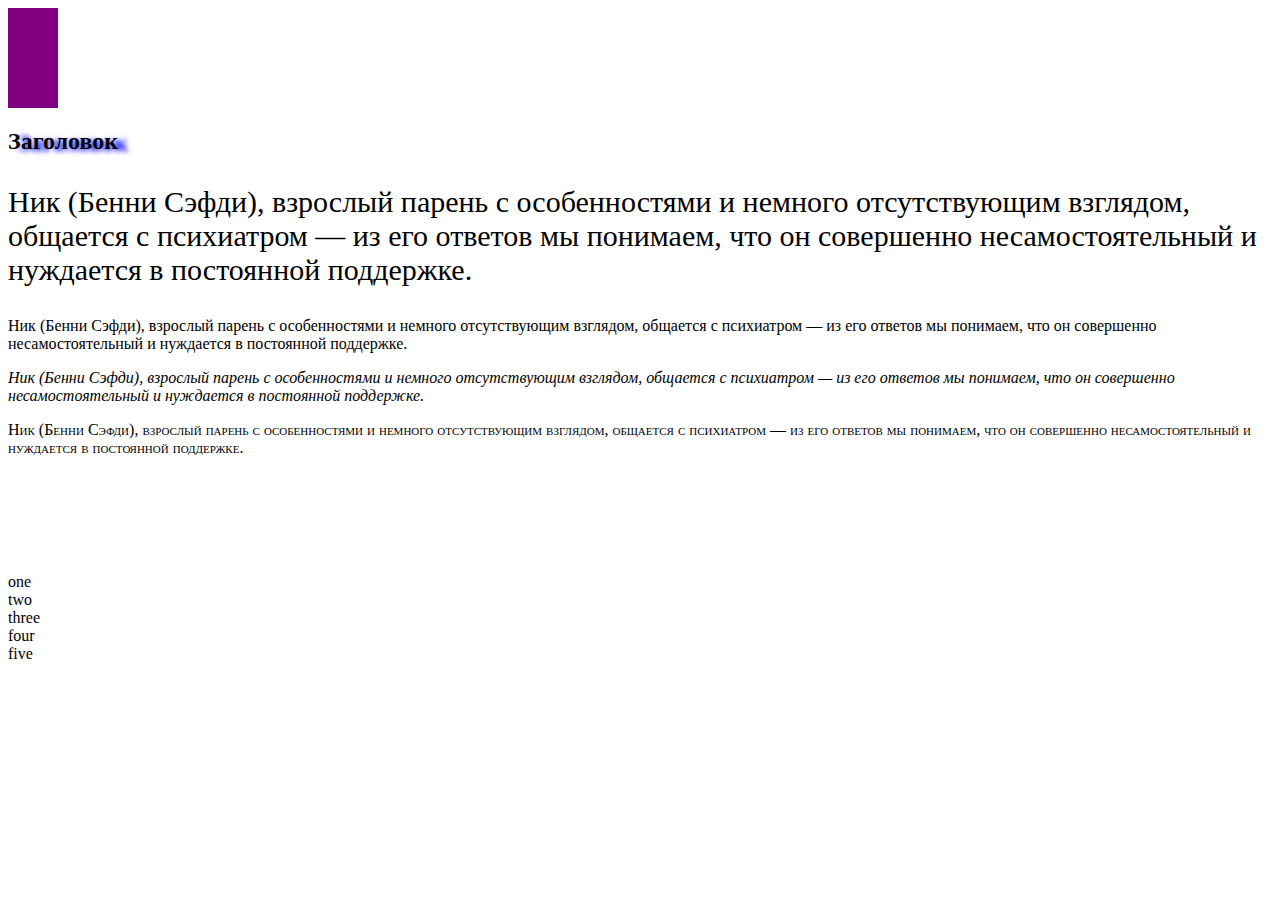
==== components.html @ c5c535e0 "add css (index.html)" ====
<!DOCTYPE html>
<html>
  <head lang="ru">
    <meta charset="UTF-8">
    <title>Проект номер 1</title>
    <link href="https://fonts.googleapis.com/css?family=Roboto:400,900&amp;subset=cyrillic" rel="stylesheet">
    <link rel="stylesheet" href="style.css">
  </head>

<body>

  <div class="position-parent">
    <div class="position-child"></div>
  </div>

  <div class="position-parent">
    <div class="position-child-absolute"></div>
  </div>

  <div class="position-parent">
    <div class="position-child-fixed"></div>

    <div class="position-parent">
      <div class="position-child-z-index z-index-1"></div>
      <div class="position-child-z-index z-index-2"></div>
      <div class="position-child-z-index z-index-3"></div>
    </div>

    <div class="font">
      <h2 class="text-shadow">Заголовок</h2>
      <p class="font-size">Ник (Бенни Сэфди), взрослый парень с особенностями и немного отсутствующим взглядом, общается с психиатром — из его ответов мы понимаем, что он совершенно несамостоятельный и нуждается в постоянной поддержке.</p>
      <p class="font-weight">Ник (Бенни Сэфди), взрослый парень с особенностями и немного отсутствующим взглядом, общается с психиатром — из его ответов мы понимаем, что он совершенно несамостоятельный и нуждается в постоянной поддержке.</p>
      <p class="font-style">  Ник (Бенни Сэфди), взрослый парень с особенностями и немного отсутствующим взглядом, общается с психиатром — из его ответов мы понимаем, что он совершенно несамостоятельный и нуждается в постоянной поддержке.</p>
      <p class="font-variant">Ник (Бенни Сэфди), взрослый парень с особенностями и немного отсутствующим взглядом, общается с психиатром — из его ответов мы понимаем, что он совершенно несамостоятельный и нуждается в постоянной поддержке.</p>
    </div>
<div class="flex-container">
  <div class="flex-element flex-element-1">one</div>
  <div class="flex-element flex-element-2">two</div>
  <div class="flex-element flex-element-3">three</div>
  <div class="flex-element flex-element-4">four</div>
  <div class="flex-element flex-element-5">five</div>
</div>
</body>
</html>
---- style.css ----
* {
  box-sizing:border-box;
}

h3 {
  color: blue;
}
h3 {
  color:red;
}
a {
  color: gray;
}
h3.heading
{
  color:green;
}
article {
  width: 290px;
  height: 150px;
  padding: 30px;
  margin: 50px;
  border: 1px solid red;
  overflow-y: auto;
}
a {
  width: 100px;
  height: 30px;
  margin: 50px;
  border-radius: 100px;
}
#article-1 {
  margin-bottom: 100px;
}
#article-2 {
  margin-top: 50px;
}

.position-child-z-index {
  width: 50px;
  height: 100px;
  background: purple;
  position: absolute;
}
.font {
  padding: 100px 0;
}
.font-size {
  font-size: 30px;
}

.font-weight {
font-weigh: 700;
}

.font-style {
font-style: italic;
}

.font-variant{
  font-variant: small-caps;
}
.text-shadow {
  text-shadow: 10px 2px 5px blue;
}
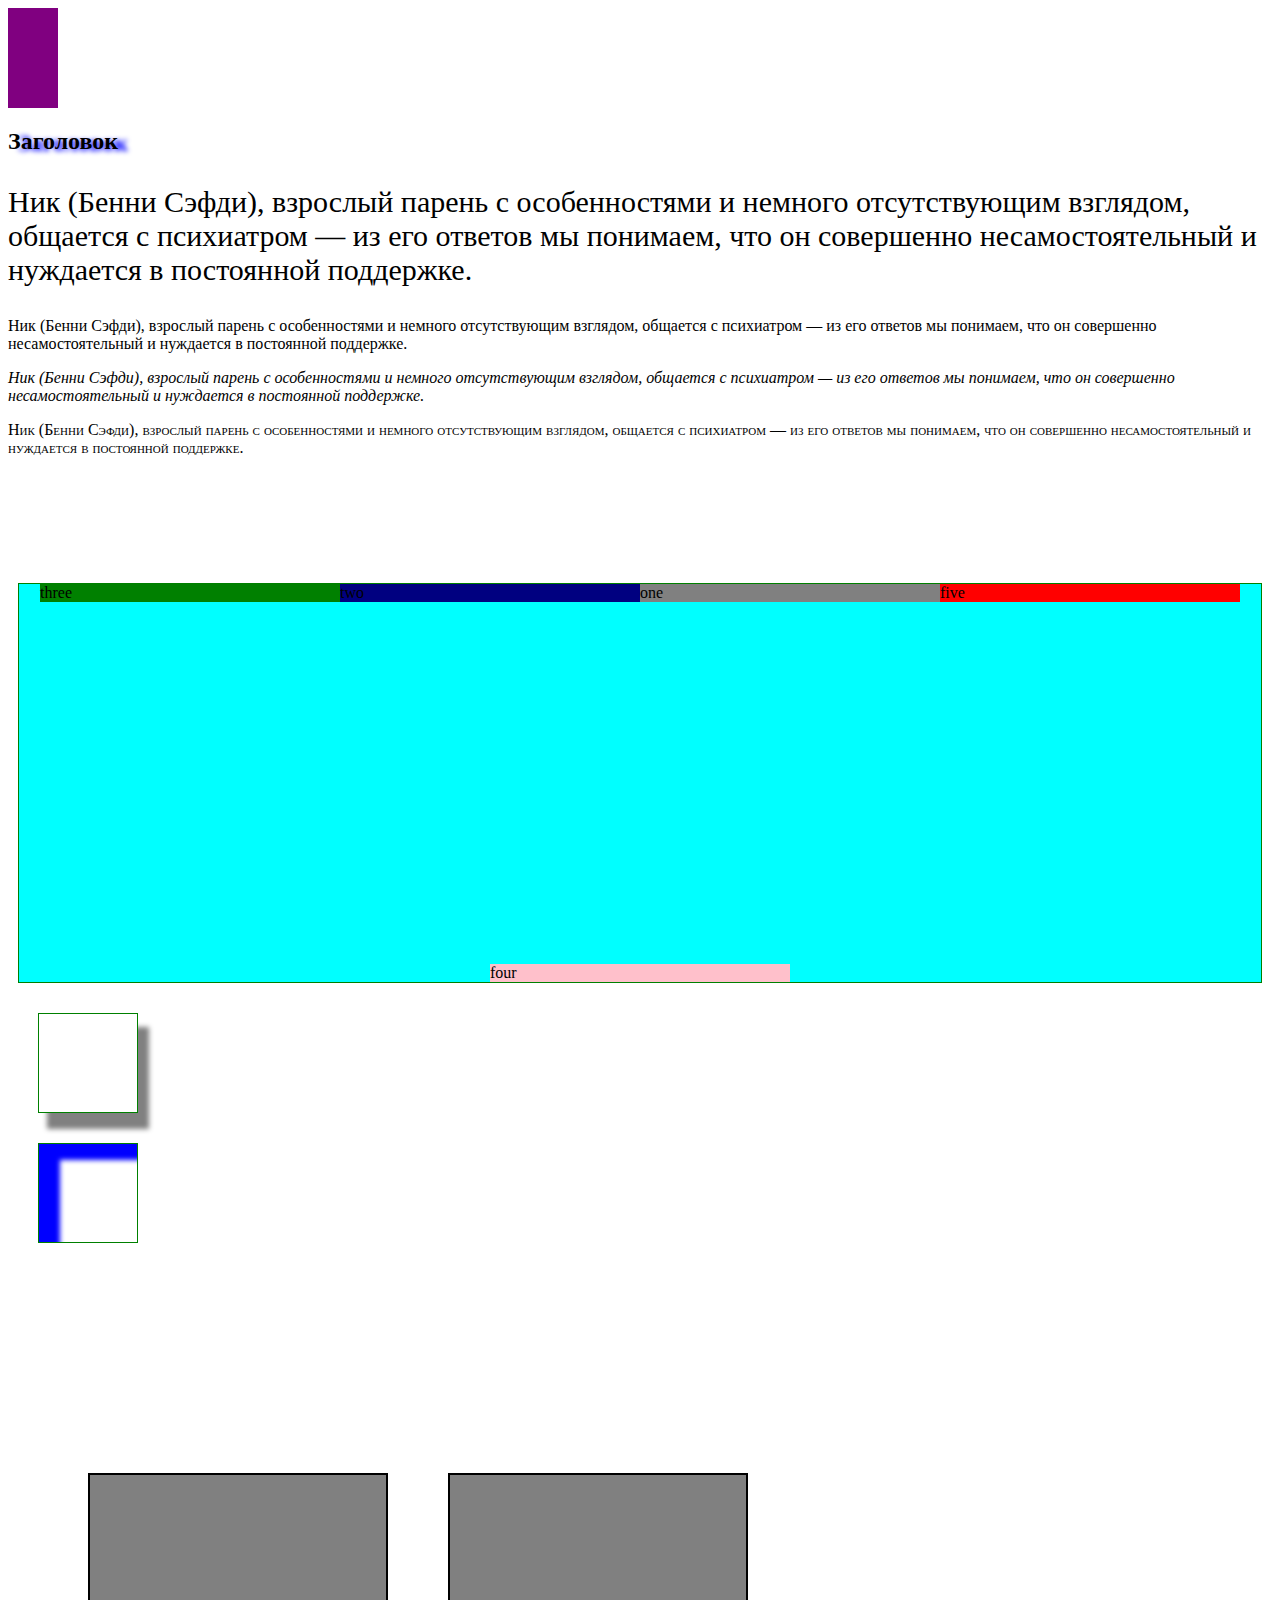
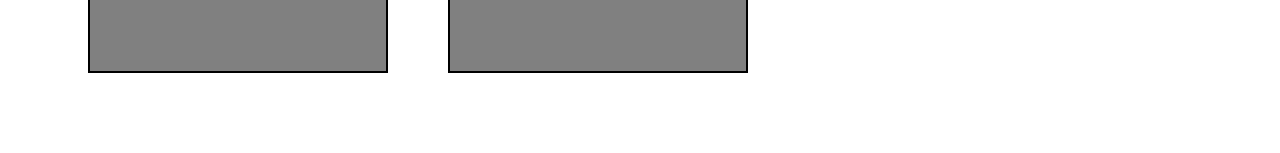
==== commit da512833: "homework task-2" ====
--- a/components.html
+++ b/components.html
@@ -40,5 +40,20 @@
   <div class="flex-element flex-element-4">four</div>
   <div class="flex-element flex-element-5">five</div>
 </div>
+
+<div class="box-shadow"></div>
+<div class="box-shadow-inset"></div>
+
+<div class="transform-parent">
+
+  <div class="translate-parent">
+    <div class="translate-child translate-child-1"></div>
+  </div>
+
+  <div class="translate-parent">
+    <div class="translate-child translate-child-2"></div>
+  </div>
+</div>
+
 </body>
 </html>
--- a/style.css
+++ b/style.css
@@ -1,3 +1,5 @@
+@import url("grid.css");
+
 * {
   box-sizing:border-box;
 }
@@ -63,3 +65,155 @@
 .text-shadow {
   text-shadow: 10px 2px 5px blue;
 }
+
+
+.background-image-svg {
+  width: 300px;
+  height: 100px;
+  margin: 10px;
+  background-image: url("img/donuts.svg");
+  background-repeat: repeat;
+}
+
+.background-image-img {
+  width: 300px;
+  height: 100px;
+  margin: 10px;
+  background-image: url("img/img-1.jpg");
+  background-size: cover;
+  background-repeat: no-repeat;
+}
+
+.flex-container {
+  flex-direction: row;
+display: flex;
+flex-wrap: wrap;
+align-content: space-between;
+justify-content: center;
+height: 400px;
+margin-bottom: 200px;
+margin-top: 10px;
+margin-left: 10px;
+margin-right: 10px;
+margin-bottom: 10px;
+background-color: aqua;
+border: 1px solid green;
+}
+
+.flex-element {
+
+}
+
+.flex-element-1 {
+background-color: grey;
+  width: 300px;
+  order: 3;
+}
+.flex-element-2 {
+background-color: navy;
+  width: 300px;
+  order: 2;
+}
+.flex-element-3 {
+background-color: green;
+  width: 300px;
+  order: 1;
+}
+.flex-element-4 {
+background-color: pink;
+  width: 300px;
+  order: 5;
+}
+.flex-element-5 {
+background-color:red;
+  width: 300px;
+  order: 4;
+}
+
+.background-color {
+background-color: yellow;
+width: 200px;
+height: 200px;
+position: relative;
+margin: 50px;
+}
+
+.background-color-child {
+  background-color: aqua;
+  background-image: url("img/donuts.svg");
+  background-size: 100px 100px;
+  width: 200px;
+  height: 200px;
+  top: 80px;
+  left: 80px;
+  position: absolute;
+}
+
+.linear-gradient {
+  width: 200px;
+  height: 200px;
+  background-image: linear-gradient(blue, black;);
+  margin: 50px;
+}
+
+.linear-gradient-1 {
+  width: 200px;
+  height: 200px;
+  background-image: linear-gradient(90deg; green, black;);
+  margin: 50px;
+}
+
+.linear-gradient-2 {
+  width: 200px;
+  height: 200px;
+  background-image: linear-gradient(to bottom right; green, aqua;);
+  margin: 50px;
+}
+
+.box-shadow {
+  width: 100px;
+  height: 100px;
+  border: solid green 1px;
+  box-shadow: 10px 15px 5px 1px gray;
+  margin: 30px;
+}
+
+.box-shadow-inset {
+  width: 100px;
+  height: 100px;
+  border: solid green 1px;
+  box-shadow: inset 20px 15px 5px 1px blue;
+  margin: 30px;
+  margin-bottom: 200px;
+}
+
+.transform-parent {
+  display: flex;
+  margin: 50px;
+}
+
+.translate-parent {
+ width: 300px;
+ height: 200px;
+  margin: 200px;
+  background-color: gray;
+  margin: 30px;
+  position: relative;
+}
+
+.translate-child {
+  width: 100%;
+  height: 100%;
+  position: absolute;
+  border: 2px solid black;
+  top: 0;
+  left: 0;
+}
+
+.translate-child-1 {
+  transform: translate(100px; 100px;);
+}
+
+.translate-child-2 {
+  transform: translate(-800px; -60px;);
+}
